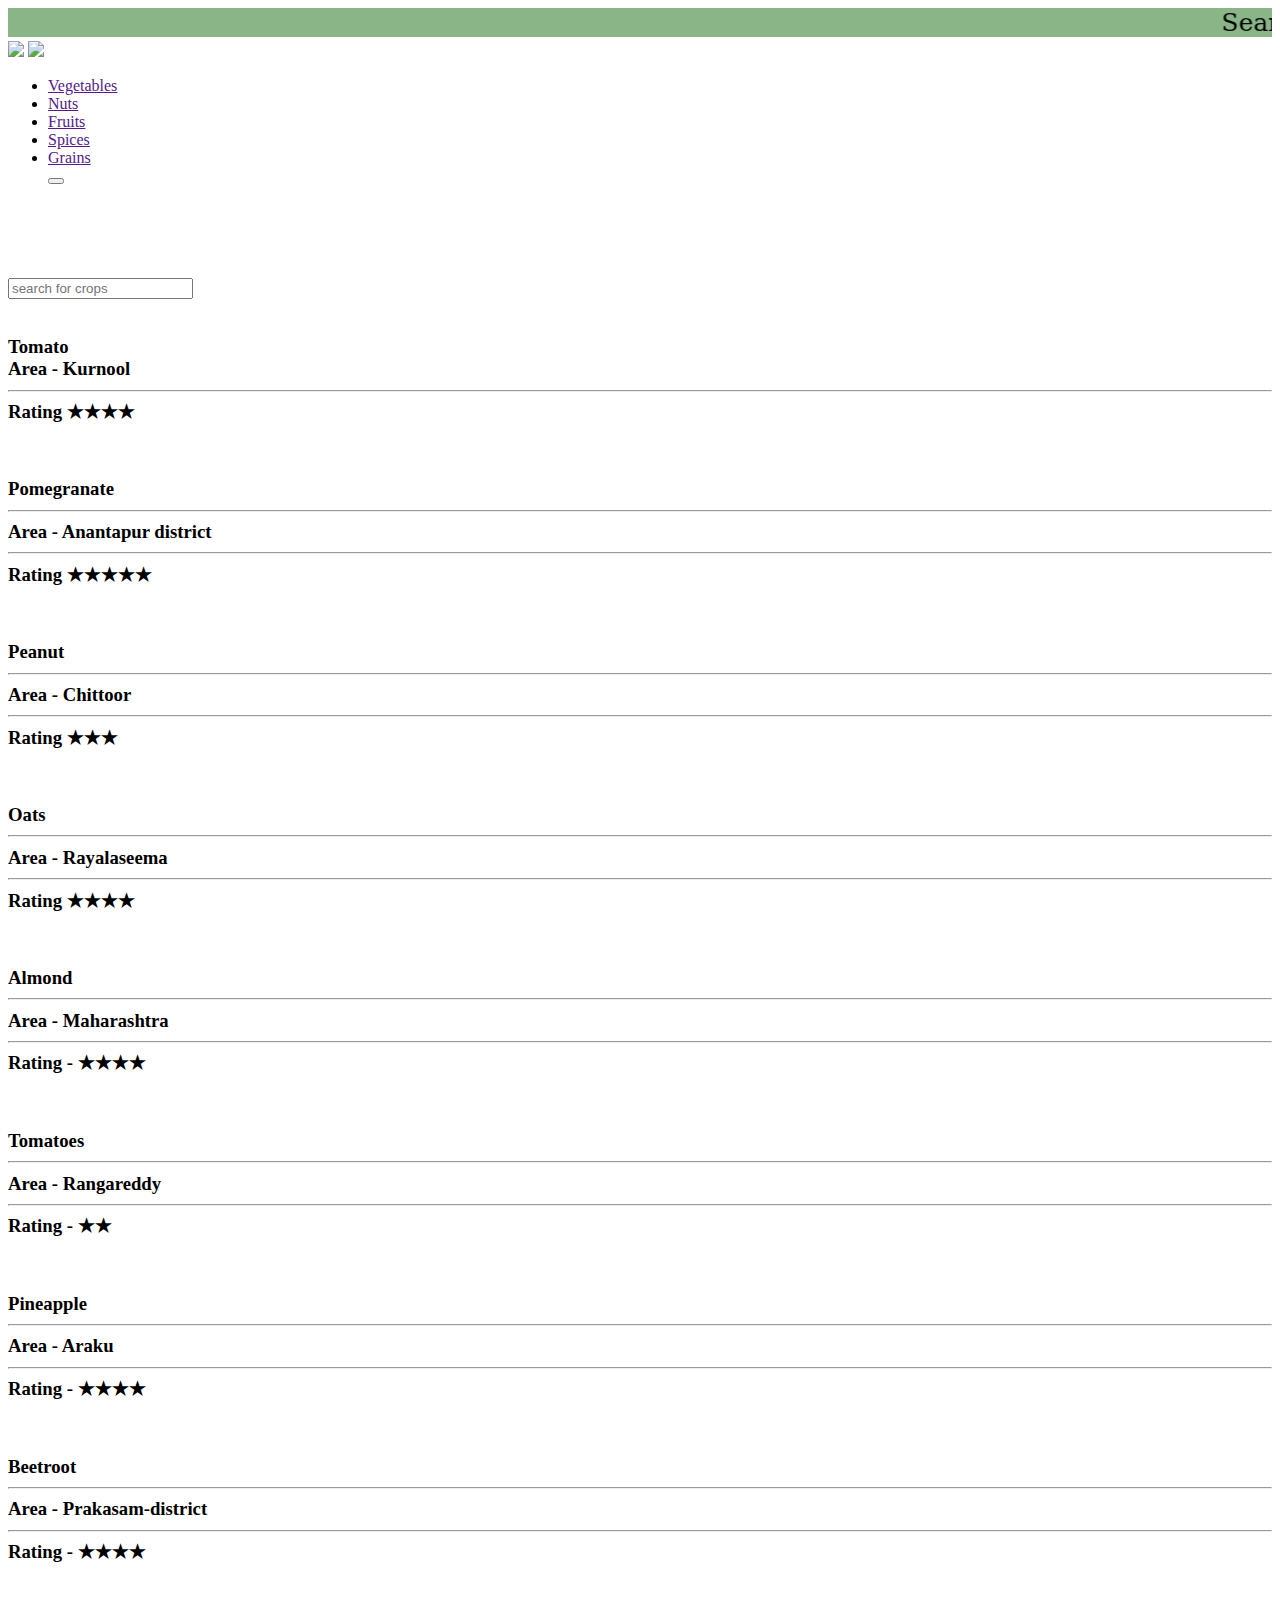
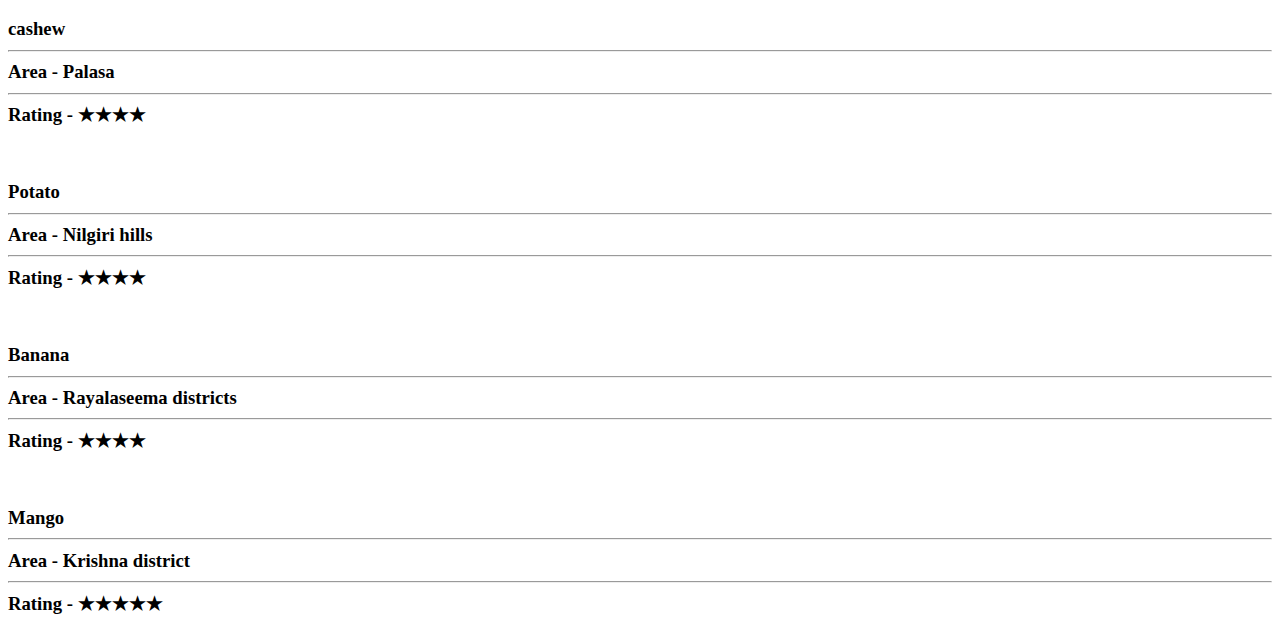
==== index.html @ c6537ce5 "Update index.html" ====
<!DOCTYPE html>
<html lang="en">
<head>
   <meta charset="UTF-8">
   <meta http-equiv="X-UA-Compatible" content="IE=edge">
   <meta name="viewport" content="width=device-width, initial-scale=1.0">

   <link rel="stylesheet" href="style.css">
</head>

<body>
   <marquee style="background-color: rgb(137, 181, 135); font-size: 25px; font-family:Garamond, 'serif', Times, serif;">
      Search for the crop, that you want to know where rating is more. 
   </marquee>
   <div class="hero">
      <nav>
         <img src="images/menu.png" class="menu-img">
         <img src="images/logo.png" class="logo">
         <ul>
            <li><a href="">Vegetables</a></li>
            <li><a href="">Nuts</a></li>
            <li><a href="">Fruits</a></li>
            <li><a href="">Spices</a></li>
            <li><a href="">Grains</a></li>
            
            <button type="button"><span></span></button>
         </ul>
      </nav>
      <br>
      <h3 style="margin-left: 40px; font-family:Verdana, Geneva, Tahoma, sans-serif;">
         <br></h3>
   </div>

<div class="container">
   <input type="text" placeholder="search for crops" id="search-box">

   <div class="image-container">

      <div class="image" data-title="Tomato">
         <img src="images/cute-1.png" alt="">
         <h3>Tomato <br> Area - Kurnool <hr>Rating ★★★★</h3>
      </div>

      <div class="image" data-title="Pomegranate">
         <img src="images/car-1.png" alt="">
         <h3>Pomegranate<hr>Area - Anantapur district<hr>Rating ★★★★★</h3>
      </div>

      <div class="image" data-title="Peanut">
         <img src="images/food-1.jpg" alt="">
         <h3>Peanut<hr>Area - Chittoor<hr>Rating ★★★</h3>
      </div>

      <div class="image" data-title="Oats">
         <img src="images/city-1.jpg" alt="">
         <h3>Oats<hr>Area - Rayalaseema<hr>Rating ★★★★</h3>
      </div>

      <div class="image" data-title="Almond">
         <img src="images/food-2.jpg" alt="">
         <h3>Almond<hr>Area - Maharashtra<hr>Rating - ★★★★</h3>
      </div>

      <div class="image" data-title="Tomatoes">
         <img src="images/tomatos.jpg" alt="">
         <h3>Tomatoes<hr>Area - Rangareddy<hr>Rating - ★★</h3>
      </div>

      <div class="image" data-title="Pineapple">
         <img src="images/car-2.png" alt="">
         <h3>Pineapple<hr>Area - Araku<hr>Rating - ★★★★</h3>
      </div>

      <div class="image" data-title="Beetroot">
         <img src="images/cute-2.png" alt="">
         <h3>Beetroot<hr>Area - Prakasam-district<hr>Rating - ★★★★</h3>
      </div>

      <div class="image" data-title="Cashew">
         <img src="images/food-3.jpg" alt="">
         <h3>cashew<hr>Area - Palasa<hr>Rating - ★★★★</h3>
      </div>

      <div class="image" data-title="Potato">
         <img src="images/cute-3.png" alt="">
         <h3>Potato<hr>Area - Nilgiri hills<hr>Rating - ★★★★</h3>
      </div>

      <div class="image" data-title="Banana">
         <img src="images/banana.png" alt="">
         <h3>Banana<hr>Area - Rayalaseema districts<hr>Rating - ★★★★</h3>
      </div>

      <div class="image" data-title="Mango">
         <img src="images/mango.png" alt="">
         <h3>Mango<hr>Area - Krishna district<hr>Rating - ★★★★★</h3>
      </div>

   </div>

</div>

<script>

let searchBox = document.querySelector('#search-box');
let images = document.querySelectorAll('.container .image-container .image');

searchBox.oninput = () =>{
   images.forEach(hide => hide.style.display ='none');
   let value = searchBox.value;
   images.forEach(filter =>{
      let title = filter.getAttribute('data-title');
      if(value == title){
         filter.style.display = 'block';
      }
      if(searchBox.value == ''){
         filter.style.display = 'block';
      }
   });
};

</script>

</body>
</html>
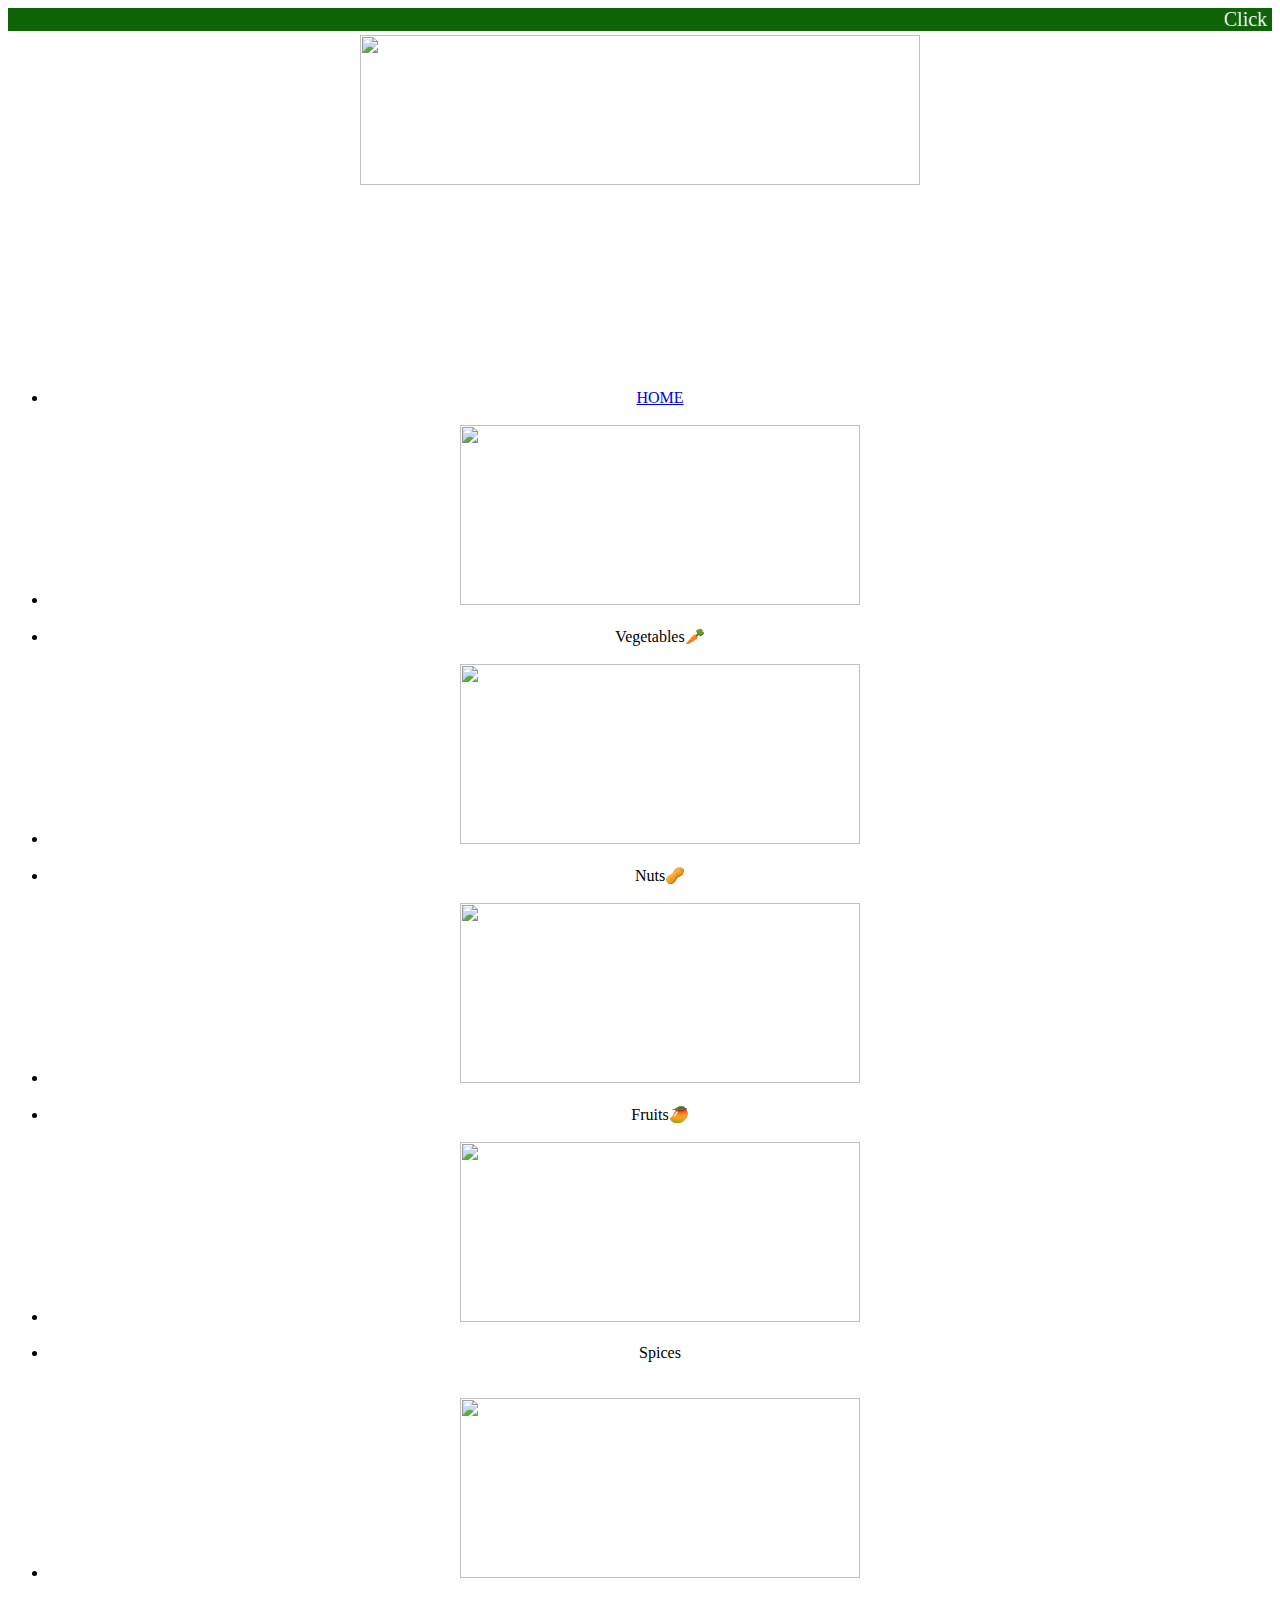
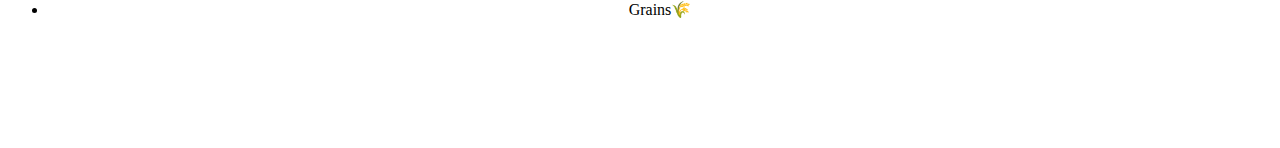
==== commit 0fa6ff54: "Update and rename csp_2.html to index.html" ====
--- a/index.html
+++ b/index.html
@@ -1,125 +1,43 @@
-<!DOCTYPE html>
-<html lang="en">
-<head>
-   <meta charset="UTF-8">
-   <meta http-equiv="X-UA-Compatible" content="IE=edge">
-   <meta name="viewport" content="width=device-width, initial-scale=1.0">
-
-   <link rel="stylesheet" href="style.css">
-</head>
-
-<body>
-   <marquee style="background-color: rgb(137, 181, 135); font-size: 25px; font-family:Garamond, 'serif', Times, serif;">
-      Search for the crop, that you want to know where rating is more. 
-   </marquee>
-   <div class="hero">
-      <nav>
-         <img src="images/menu.png" class="menu-img">
-         <img src="images/logo.png" class="logo">
-         <ul>
-            <li><a href="">Vegetables</a></li>
-            <li><a href="">Nuts</a></li>
-            <li><a href="">Fruits</a></li>
-            <li><a href="">Spices</a></li>
-            <li><a href="">Grains</a></li>
-            
-            <button type="button"><span></span></button>
-         </ul>
-      </nav>
-      <br>
-      <h3 style="margin-left: 40px; font-family:Verdana, Geneva, Tahoma, sans-serif;">
-         <br></h3>
-   </div>
-
-<div class="container">
-   <input type="text" placeholder="search for crops" id="search-box">
-
-   <div class="image-container">
-
-      <div class="image" data-title="Tomato">
-         <img src="images/cute-1.png" alt="">
-         <h3>Tomato <br> Area - Kurnool <hr>Rating ★★★★</h3>
-      </div>
-
-      <div class="image" data-title="Pomegranate">
-         <img src="images/car-1.png" alt="">
-         <h3>Pomegranate<hr>Area - Anantapur district<hr>Rating ★★★★★</h3>
-      </div>
-
-      <div class="image" data-title="Peanut">
-         <img src="images/food-1.jpg" alt="">
-         <h3>Peanut<hr>Area - Chittoor<hr>Rating ★★★</h3>
-      </div>
-
-      <div class="image" data-title="Oats">
-         <img src="images/city-1.jpg" alt="">
-         <h3>Oats<hr>Area - Rayalaseema<hr>Rating ★★★★</h3>
-      </div>
-
-      <div class="image" data-title="Almond">
-         <img src="images/food-2.jpg" alt="">
-         <h3>Almond<hr>Area - Maharashtra<hr>Rating - ★★★★</h3>
-      </div>
-
-      <div class="image" data-title="Tomatoes">
-         <img src="images/tomatos.jpg" alt="">
-         <h3>Tomatoes<hr>Area - Rangareddy<hr>Rating - ★★</h3>
-      </div>
-
-      <div class="image" data-title="Pineapple">
-         <img src="images/car-2.png" alt="">
-         <h3>Pineapple<hr>Area - Araku<hr>Rating - ★★★★</h3>
-      </div>
-
-      <div class="image" data-title="Beetroot">
-         <img src="images/cute-2.png" alt="">
-         <h3>Beetroot<hr>Area - Prakasam-district<hr>Rating - ★★★★</h3>
-      </div>
-
-      <div class="image" data-title="Cashew">
-         <img src="images/food-3.jpg" alt="">
-         <h3>cashew<hr>Area - Palasa<hr>Rating - ★★★★</h3>
-      </div>
-
-      <div class="image" data-title="Potato">
-         <img src="images/cute-3.png" alt="">
-         <h3>Potato<hr>Area - Nilgiri hills<hr>Rating - ★★★★</h3>
-      </div>
-
-      <div class="image" data-title="Banana">
-         <img src="images/banana.png" alt="">
-         <h3>Banana<hr>Area - Rayalaseema districts<hr>Rating - ★★★★</h3>
-      </div>
-
-      <div class="image" data-title="Mango">
-         <img src="images/mango.png" alt="">
-         <h3>Mango<hr>Area - Krishna district<hr>Rating - ★★★★★</h3>
-      </div>
-
-   </div>
-
-</div>
-
-<script>
-
-let searchBox = document.querySelector('#search-box');
-let images = document.querySelectorAll('.container .image-container .image');
-
-searchBox.oninput = () =>{
-   images.forEach(hide => hide.style.display ='none');
-   let value = searchBox.value;
-   images.forEach(filter =>{
-      let title = filter.getAttribute('data-title');
-      if(value == title){
-         filter.style.display = 'block';
-      }
-      if(searchBox.value == ''){
-         filter.style.display = 'block';
-      }
-   });
-};
-
-</script>
-
-</body>
-</html>
+<!DOCTYPE html>
+<html lang="en">
+<head>
+   <meta charset="UTF-8">
+   <meta http-equiv="X-UA-Compatible" content="IE=edge">
+   <meta name="viewport" content="width=device-width, initial-scale=1.0">
+
+   <link rel="stylesheet" href="cstyle1.css">
+</head>
+
+<body>
+   <marquee style="background-color: rgb(15, 100, 8);font-size: 20px; color: white; font-family:">
+      Click on the crop image to know information about the crop. 
+   </marquee>
+   <div class ="c" id="crop">
+      <center><img style="width: 560px;height: 150px;" src="images/logo.png" class="logo"></center>
+   </div>
+   <div style="margin-top: 200px;" class="hero">
+      <nav>
+         <ul>
+            <center><li><a href="csp_2.html">HOME</a></li></center><br>
+            <center><li><a href="vegetables.html"><img style="width: 400px; height: 180px;" src="images/veg.jpg"></a></li></center><br>
+            <center><li>Vegetables🥕</li></center><br>
+
+            <center><li><a href="nuts.html"><img style="width: 400px; height: 180px;" src="images/n.jpg"></a></li></center><br>
+            <center><li>Nuts🥜</li></center><br>
+
+            <center><li><a href="fruits.html"><img style="width: 400px; height: 180px;" src="images/f.jpg"></a></li></center><br>
+            <center><li>Fruits🥭</li></center><br>
+
+            <center><li><a href="spices.html"><img style="width: 400px; height: 180px;" src="images/s.jpg"></a></li></center><br>
+            <center><li>Spices</li><br></center><br>
+
+            <center><li><a href="grains.html"><img style="width: 400px; height: 180px;" src="images/g.jpg"></a></li></center><br>
+            <center><li>Grains🌾</li><br></center><br>
+         </ul>
+      </nav>
+      <br>
+      <h3 style="margin-left: 40px; font-family:Verdana, Geneva, Tahoma, sans-serif;">
+         <br></h3>
+   </div>
+</body>
+</html>
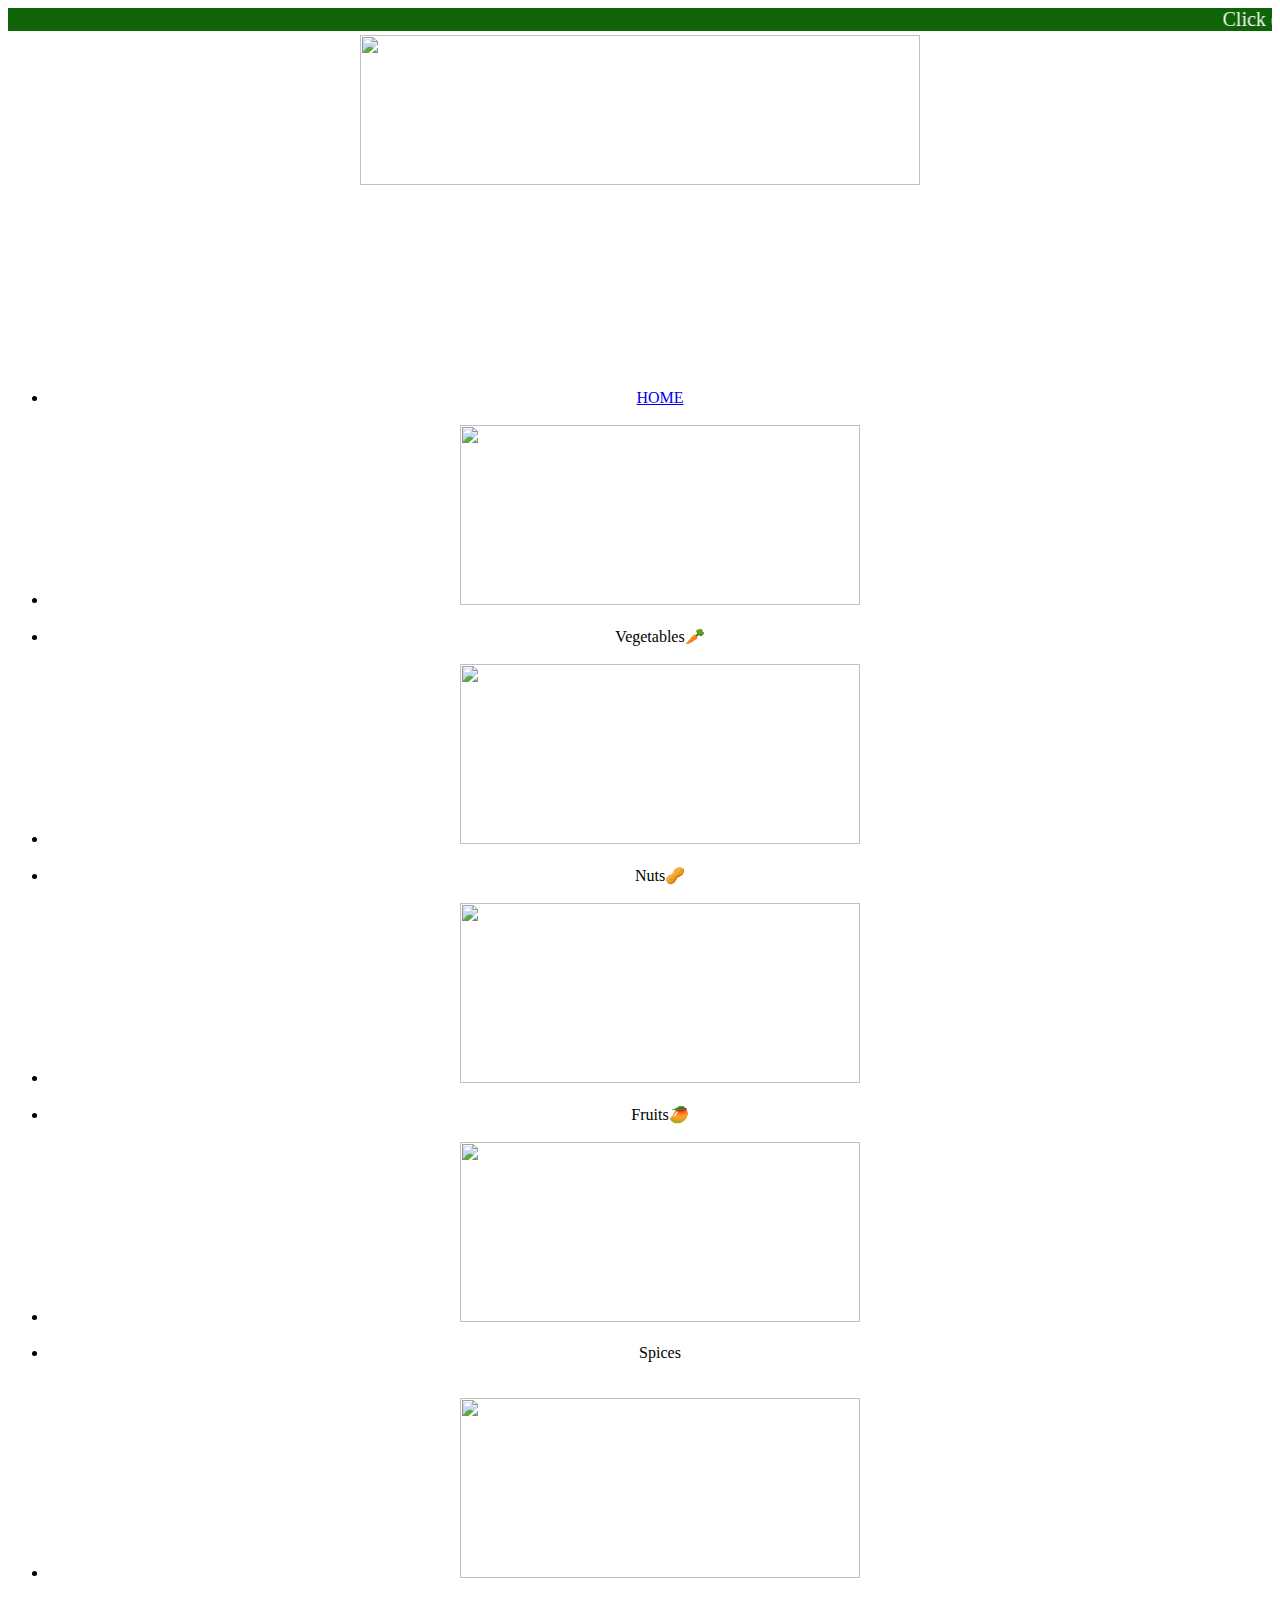
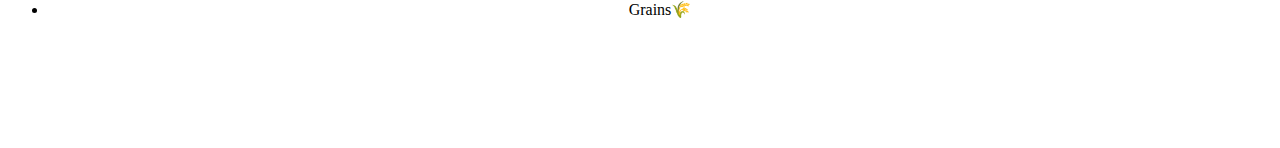
==== commit 76f0a5ce: "Update index.html" ====
--- a/index.html
+++ b/index.html
@@ -18,7 +18,7 @@
    <div style="margin-top: 200px;" class="hero">
       <nav>
          <ul>
-            <center><li><a href="csp_2.html">HOME</a></li></center><br>
+            <center><li><a href="index.html">HOME</a></li></center><br>
             <center><li><a href="vegetables.html"><img style="width: 400px; height: 180px;" src="images/veg.jpg"></a></li></center><br>
             <center><li>Vegetables🥕</li></center><br>
 
